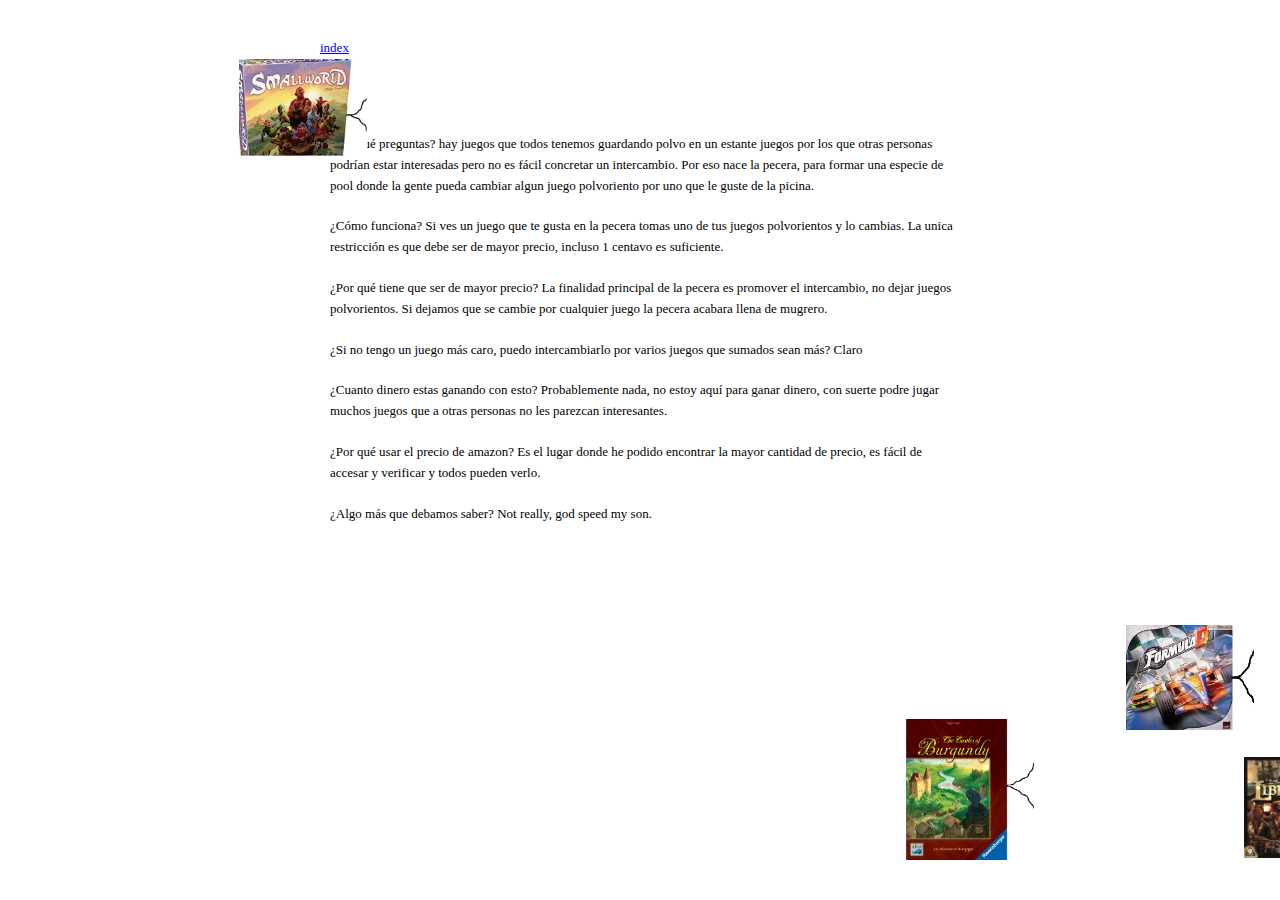
==== faq.html @ 08f9eddf "MASTER - initial commit" ====
<!DOCTYPE html>
<html>
<head>
<script src="https://ajax.googleapis.com/ajax/libs/jquery/3.1.1/jquery.min.js"></script>
<script> 

function moveit(id) {
	var fish = $(id)[0];

	var newTop = fish.style.top;
	var newLeft = fish.style.left;
	if(fish.style.top == ""){
		newTop = Math.floor(Math.random()*$(window).height()) + "px";
		newLeft = Math.floor(Math.random()*$(window).width()) + "px";
	}
	
	var direction1 = fish.className.split(" ")[1];
	var direction2 = fish.className.split(" ")[2];
	
	//también checar si chocan con una orilla
	if( Math.random() < 0.05) {
		direction1 = Math.floor(Math.random()*3 - 0.0001) -1;
		direction2 = Math.floor(Math.random()*3 - 0.0001) -1;
		fish.className = "fish " + direction1 + " " + direction2;
		
		if(direction2 == 1 && !fish.src.includes("fliped")){
			fish.src = fish.src.split(".jpg")[0] + "_fliped.jpg";
		} else if ( fish.src.includes("fliped")) {
			fish.src = fish.src.split("_fliped.jpg")[0] + ".jpg";
		}
	}
	
	newTop = newTop.replace("px" , "")*1 + direction1*1;
	newLeft = newLeft.replace("px" , "")*1 + direction2*1;
	
	if(newTop < 30 ) newTop = 30;
	if(newTop > $(window).height() -30 ) newTop = $(window).height() -30;
	if(newLeft < 30 ) newLeft = 30;
	if(newLeft > $(window).width() -30 ) newLeft = $(window).width() -30;
	
	$(id).animate({
		top: newTop,
		left: newLeft,
	}, 50, function() {
			moveit(id);
	});
}

$(document).ready(function() {
		var fishes = $('.fish');
		for(var j = 0; j< fishes.length; j++){
			var id = "#" + fishes[j].id;
			moveit(id);
		}
	
});
</script> 
<link rel="stylesheet" href="styles/layout.css" type="text/css">
<style>
	.fish{
		position: absolute;
	}
	img{
		width: 10%;
		height: auto;
	}
	.new{
		padding-top: 20px;
	}
</style>
</head>
<body>
	<div class="wrapper">
		<header id="header">
			<a href="index.html">index</a>
		</header>
	</div>
	<div class="wrapper row2">
		<div id="mainContainer">
			<!-- content body -->
			<div id="contentContainer">
				<div id="aboutMe">
						<div class="new">
							<h2>FAQ</h2>
							<div class="new">
								¿Por qué preguntas? hay juegos que todos tenemos guardando polvo en un estante
								juegos por los que otras personas podrían estar interesadas pero no es fácil concretar
								un intercambio. Por eso nace la pecera, para formar una especie de pool donde la gente
								pueda cambiar algun juego polvoriento por uno que le guste de la picina.
							</div>
							<div class="new">
								¿Cómo funciona?
								Si ves un juego que te gusta en la pecera tomas uno de tus juegos polvorientos y lo cambias.
								La unica restricción es que debe ser de mayor precio, incluso 1 centavo es suficiente.
							</div>
							<div class="new">
								¿Por qué tiene que ser de mayor precio?
								La finalidad principal de la pecera es promover el intercambio, no dejar juegos polvorientos.
								Si dejamos que se cambie por cualquier juego la pecera acabara llena de mugrero.
							</div>
							<div class="new">
								¿Si no tengo un juego más caro, puedo intercambiarlo por varios juegos que sumados sean más?
								Claro
							</div>
							<div class="new">
								¿Cuanto dinero estas ganando con esto?
								Probablemente nada, no estoy aquí para ganar dinero, con suerte podre jugar muchos juegos
								que a otras personas no les parezcan interesantes.
							</div>
							<div class="new">
								¿Por qué usar el precio de amazon?
								Es el lugar donde he podido encontrar la mayor cantidad de precio, es fácil de accesar
								y verificar y todos pueden verlo.
							</div>
							<div class="new">
								¿Algo más que debamos saber?
								Not really, god speed my son.
							</div>
						</div>
					</div>
				</div>
		</div>
	</div>
	<div>
		<img id="formulaD" src="images/formulaD.jpg" class="fish 1 1" alt="">
		<img id="libertalia" src="images/libertalia.jpg" class="fish 0 0" alt="">
		<img id="smallworld" src="images/smallworld.jpg" class="fish 0 0" alt="">
		<img id="castlesOfBurgundy" src="images/castlesOfBurgundy.jpg" class="fish 0 0" alt="">
	</div>
	<div>
		
	</div>
	</body>
</html>
---- styles/layout.css ----
html{overflow-y:scroll;}

body{margin:0; padding:0; font-size:13px; font-family:Georgia, "Times New Roman", Times, serif; color:Black; background-color:#FFFFFF;}

a{outline:none; text-decoration:none;}

code{font-weight:normal; font-style:normal; font-family:Georgia, "Times New Roman", Times, serif;}
/*--------------------------------------HTML 5 Overrides----------------------------*/

article, header, nav{display:block; margin:0; padding:0;}

/* ---------------------------------Wrapper---------------------------*/

div.wrapper{display:block; width:auto; margin:0 auto; padding:0; text-align:left;}


.row2{color:Black; background-color:#FFFFFF;}
.row2 a{color:Blue; text-decoration: underline;}

/*--------------------------------Generalise---------------------------*/

#header, #mainContainer{display:block; width:960px;}

nav ul{margin:0; padding:0; list-style:none;}

h6, h1, h2, h3, h4, h5{margin:0; padding:0; font-size:16px; font-weight:bold; font-style:normal; line-height:normal; text-transform:uppercase;}

/*--------------------------------------Header----------------------------*/

#header {display:block; float:right; margin:20px 0 0 0; padding:20px 0;}
#header a{color:Blue; text-decoration: underline;}

/*------------------------------------Content Area---------------------------*/

#mainContainer{padding:10px 0;}
#mainContainer section{display:block; width:100%; margin:0 0 30px 0; padding:0;}
#mainContainer .last{margin:0;}
#mainContainer .more{text-align:left;}

/* --------Left Column-------*/

#mainContainer #left_column{float:left; width:280px; padding-left:10px}
#mainContainer #left_column h2.title{margin-bottom:15px; padding-bottom:15px; border-bottom:1px solid #DEDEDE;}

#mainContainer #left_column nav{display:block; width:100%; margin-bottom:30px;}
#mainContainer #left_column nav ul{margin:0; padding:0; list-style:none;}
#mainContainer #left_column nav li{margin:0 0 3px 0; padding:0;}
#mainContainer #left_column nav li.last{margin-bottom:0;}
#mainContainer #left_column nav a:hover{color:Blue;}

/* --------Main Content-------*/

#mainContainer #contentContainer{float:right; width:630px; line-height:1.6em;}
#mainContainer #contentContainer article{margin-bottom:30px;}
#mainContainer #contentContainer .last{margin:0;}
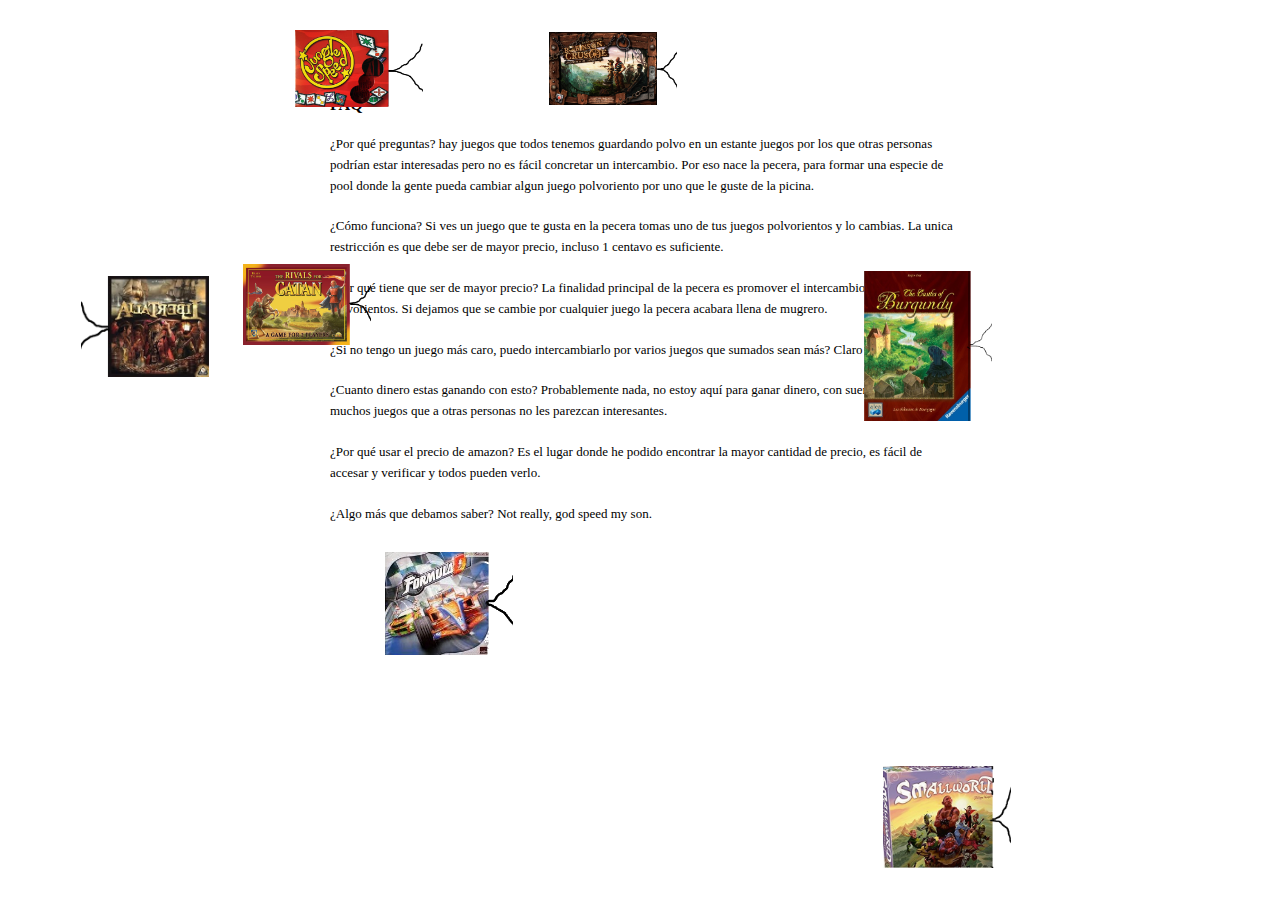
==== commit 33f82da2: "MASTER - added 3 new bg and images" ====
--- a/faq.html
+++ b/faq.html
@@ -4,6 +4,7 @@
 <script src="https://ajax.googleapis.com/ajax/libs/jquery/3.1.1/jquery.min.js"></script>
 <script> 
 
+var movementRate = 1;
 function moveit(id) {
 	var fish = $(id)[0];
 
@@ -24,19 +25,19 @@
 		fish.className = "fish " + direction1 + " " + direction2;
 		
 		if(direction2 == 1 && !fish.src.includes("fliped")){
-			fish.src = fish.src.split(".jpg")[0] + "_fliped.jpg";
+			fish.src = fish.src.split(".png")[0] + "_fliped.png";
 		} else if ( fish.src.includes("fliped")) {
-			fish.src = fish.src.split("_fliped.jpg")[0] + ".jpg";
+			fish.src = fish.src.split("_fliped.png")[0] + ".png";
 		}
 	}
 	
-	newTop = newTop.replace("px" , "")*1 + direction1*1;
-	newLeft = newLeft.replace("px" , "")*1 + direction2*1;
+	newTop = newTop.replace("px" , "")*movementRate + direction1*1;
+	newLeft = newLeft.replace("px" , "")*movementRate + direction2*1;
 	
 	if(newTop < 30 ) newTop = 30;
-	if(newTop > $(window).height() -30 ) newTop = $(window).height() -30;
+	if(newTop > $(window).height() -100 ) newTop = $(window).height() -100;
 	if(newLeft < 30 ) newLeft = 30;
-	if(newLeft > $(window).width() -30 ) newLeft = $(window).width() -30;
+	if(newLeft > $(window).width() -230 ) newLeft = $(window).width() -230;
 	
 	$(id).animate({
 		top: newTop,
@@ -54,6 +55,11 @@
 		}
 	
 });
+
+
+function toggle(id) {
+	$(id).toggle();
+}
 </script> 
 <link rel="stylesheet" href="styles/layout.css" type="text/css">
 <style>
@@ -122,10 +128,13 @@
 		</div>
 	</div>
 	<div>
-		<img id="formulaD" src="images/formulaD.jpg" class="fish 1 1" alt="">
-		<img id="libertalia" src="images/libertalia.jpg" class="fish 0 0" alt="">
-		<img id="smallworld" src="images/smallworld.jpg" class="fish 0 0" alt="">
-		<img id="castlesOfBurgundy" src="images/castlesOfBurgundy.jpg" class="fish 0 0" alt="">
+		<img id="formulaD" src="images/formulaD.png" class="fish 1 1" alt="">
+		<img id="libertalia" src="images/libertalia.png" class="fish 0 0" alt="">
+		<img id="smallworld" src="images/smallworld.png" class="fish 0 0" alt="">
+		<img id="castlesOfBurgundy" src="images/castlesOfBurgundy.png" class="fish 0 0" alt="">
+		<img id="jungleSpeed" src="images/jungleSpeed.png" class="fish 0 0" alt="">
+		<img id="rivalsForCatan" src="images/rivalsForCatan.png" class="fish 0 0" alt="">
+		<img id="robinsonCrusoe" src="images/robinsonCrusoe.png" class="fish 0 0" alt="">
 	</div>
 	<div>
 		
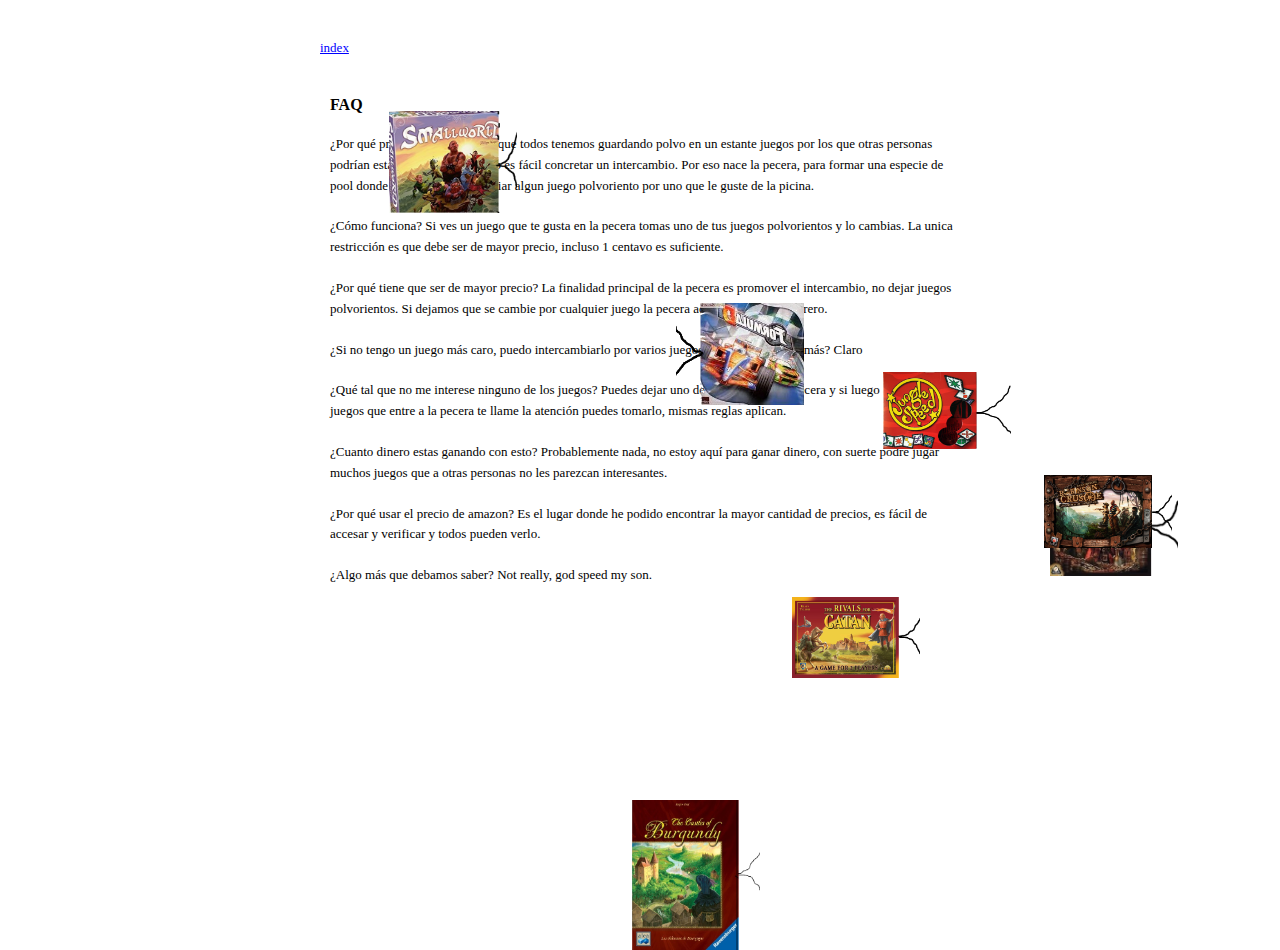
==== commit 354f67ab: "MASTER - add fish page" ====
--- a/faq.html
+++ b/faq.html
@@ -109,13 +109,18 @@
 								Claro
 							</div>
 							<div class="new">
+								¿Qué tal que no me interese ninguno de los juegos?
+								Puedes dejar uno de tus juegos en la pecera y si luego alguno de los juegos que entre 
+								a la pecera te llame la atención puedes tomarlo, mismas reglas aplican.
+							</div>
+							<div class="new">
 								¿Cuanto dinero estas ganando con esto?
 								Probablemente nada, no estoy aquí para ganar dinero, con suerte podre jugar muchos juegos
 								que a otras personas no les parezcan interesantes.
 							</div>
 							<div class="new">
 								¿Por qué usar el precio de amazon?
-								Es el lugar donde he podido encontrar la mayor cantidad de precio, es fácil de accesar
+								Es el lugar donde he podido encontrar la mayor cantidad de precios, es fácil de accesar
 								y verificar y todos pueden verlo.
 							</div>
 							<div class="new">
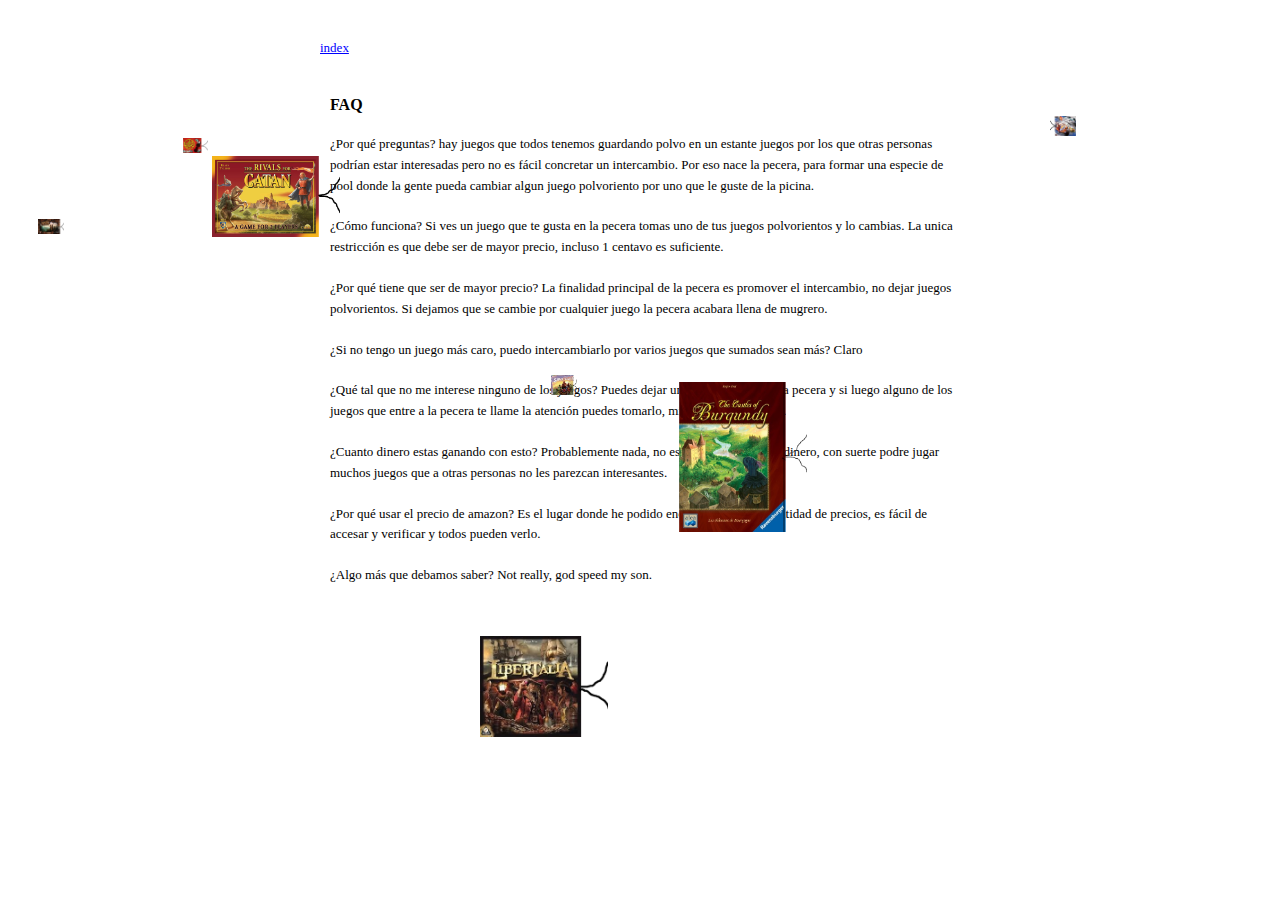
==== commit 3c73cc88: "MASTER - remove js each file, added to a .js file, all htmls import it now" ====
--- a/faq.html
+++ b/faq.html
@@ -2,65 +2,7 @@
 <html>
 <head>
 <script src="https://ajax.googleapis.com/ajax/libs/jquery/3.1.1/jquery.min.js"></script>
-<script> 
-
-var movementRate = 1;
-function moveit(id) {
-	var fish = $(id)[0];
-
-	var newTop = fish.style.top;
-	var newLeft = fish.style.left;
-	if(fish.style.top == ""){
-		newTop = Math.floor(Math.random()*$(window).height()) + "px";
-		newLeft = Math.floor(Math.random()*$(window).width()) + "px";
-	}
-	
-	var direction1 = fish.className.split(" ")[1];
-	var direction2 = fish.className.split(" ")[2];
-	
-	//también checar si chocan con una orilla
-	if( Math.random() < 0.05) {
-		direction1 = Math.floor(Math.random()*3 - 0.0001) -1;
-		direction2 = Math.floor(Math.random()*3 - 0.0001) -1;
-		fish.className = "fish " + direction1 + " " + direction2;
-		
-		if(direction2 == 1 && !fish.src.includes("fliped")){
-			fish.src = fish.src.split(".png")[0] + "_fliped.png";
-		} else if ( fish.src.includes("fliped")) {
-			fish.src = fish.src.split("_fliped.png")[0] + ".png";
-		}
-	}
-	
-	newTop = newTop.replace("px" , "")*movementRate + direction1*1;
-	newLeft = newLeft.replace("px" , "")*movementRate + direction2*1;
-	
-	if(newTop < 30 ) newTop = 30;
-	if(newTop > $(window).height() -100 ) newTop = $(window).height() -100;
-	if(newLeft < 30 ) newLeft = 30;
-	if(newLeft > $(window).width() -230 ) newLeft = $(window).width() -230;
-	
-	$(id).animate({
-		top: newTop,
-		left: newLeft,
-	}, 50, function() {
-			moveit(id);
-	});
-}
-
-$(document).ready(function() {
-		var fishes = $('.fish');
-		for(var j = 0; j< fishes.length; j++){
-			var id = "#" + fishes[j].id;
-			moveit(id);
-		}
-	
-});
-
-
-function toggle(id) {
-	$(id).toggle();
-}
-</script> 
+<script src="js/fishMovement.js"></script>
 <link rel="stylesheet" href="styles/layout.css" type="text/css">
 <style>
 	.fish{
